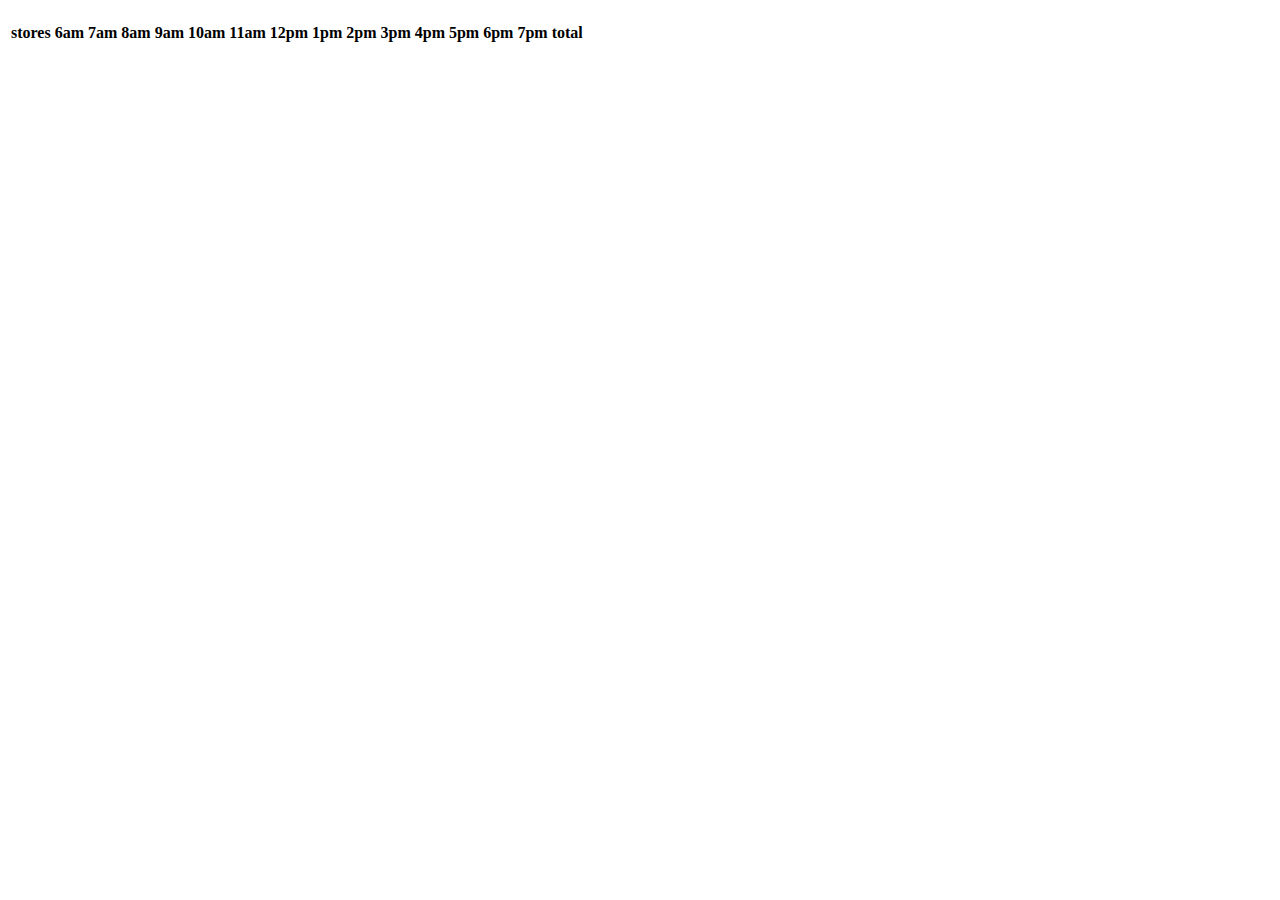
==== sales.html @ 88da563e "i can no longer see localhost. tried a fix, didntwork" ====
<!DOCTYPE html>
<html lang="en">
<head>
  <meta charset="UTF-8">
  <meta http-equiv="X-UA-Compatible" content="IE=edge">
  <meta name="viewport" content="width=device-width, initial-scale=1.0">
  <title>Sales</title>
  <link rel="stylesheet" href="css/style.css">
</head>
<body>
  <main>

    <header>
      <h1></h1>
    <nav>

      <ul class="navLinks">
      </li>
      </ul>
    </nav>
    </header>

    <table id="stores"></table>
    

  </main>

  <footer>
    <section class="locations">
      <p></p>
    </section>
    <script src="sales.js"></script>
  </footer>
</body>
</html>
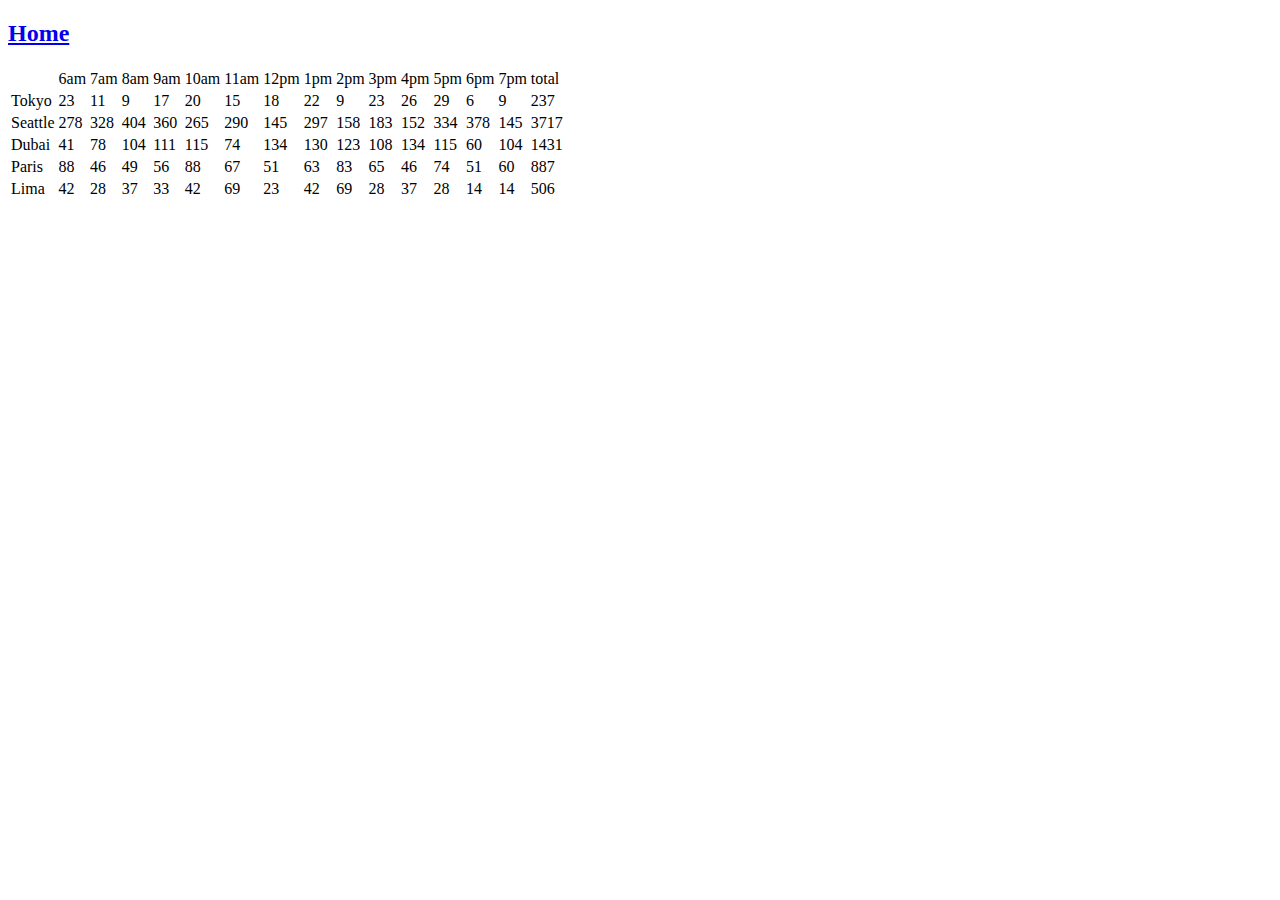
==== commit e86baad7: "half working now" ====
--- a/sales.html
+++ b/sales.html
@@ -4,32 +4,14 @@
   <meta charset="UTF-8">
   <meta http-equiv="X-UA-Compatible" content="IE=edge">
   <meta name="viewport" content="width=device-width, initial-scale=1.0">
-  <title>Sales</title>
-  <link rel="stylesheet" href="css/style.css">
+  <title>Salmon Cookies</title>
 </head>
 <body>
-  <main>
+    <!-- sales and index somehow ?? -->
+  <h2><a href="index.html">Home</a></h2>
+  <table id ="stores"></table>
+      <!-- <footer>this is for later use</footer> -->
+  <script src="sales.js"></script>
+</body>
+</html>
 
-    <header>
-      <h1></h1>
-    <nav>
-
-      <ul class="navLinks">
-      </li>
-      </ul>
-    </nav>
-    </header>
-
-    <table id="stores"></table>
-    
-
-  </main>
-
-  <footer>
-    <section class="locations">
-      <p></p>
-    </section>
-    <script src="sales.js"></script>
-  </footer>
-</body>
-</html>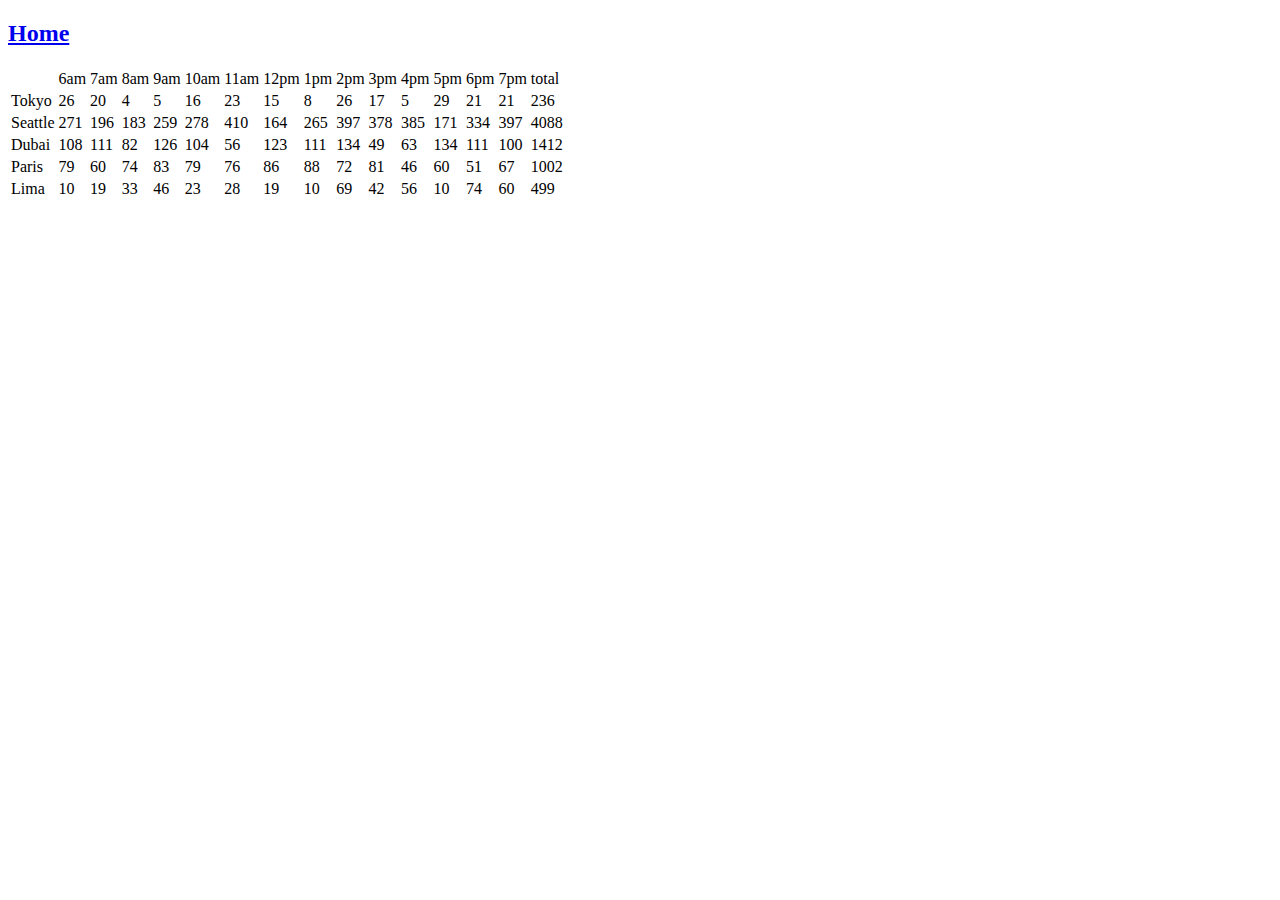
==== commit d793ae89: "ugh" ====
--- a/sales.html
+++ b/sales.html
@@ -1,17 +1,17 @@
 <!DOCTYPE html>
 <html lang="en">
-<head>
-  <meta charset="UTF-8">
-  <meta http-equiv="X-UA-Compatible" content="IE=edge">
-  <meta name="viewport" content="width=device-width, initial-scale=1.0">
-  <title>Salmon Cookies</title>
-</head>
-<body>
-    <!-- sales and index somehow ?? -->
-  <h2><a href="index.html">Home</a></h2>
-  <table id ="stores"></table>
-      <!-- <footer>this is for later use</footer> -->
-  <script src="sales.js"></script>
-</body>
+  <head>
+    <meta charset="UTF-8">
+    <meta http-equiv="X-UA-Compatible" content="IE=edge">
+    <meta name="viewport" content="width=device-width, initial-scale=1.0">
+    <title>Salmon Cookies</title>
+  </head>
+  <body>
+      <!-- sales and index somehow ?? -->
+    <h2><a href="index.html">Home</a></h2>
+    <table id ="stores"></table>
+        <!-- <footer>this is for later use</footer> -->
+    <script src="sales.js"></script>
+  </body>
 </html>
 
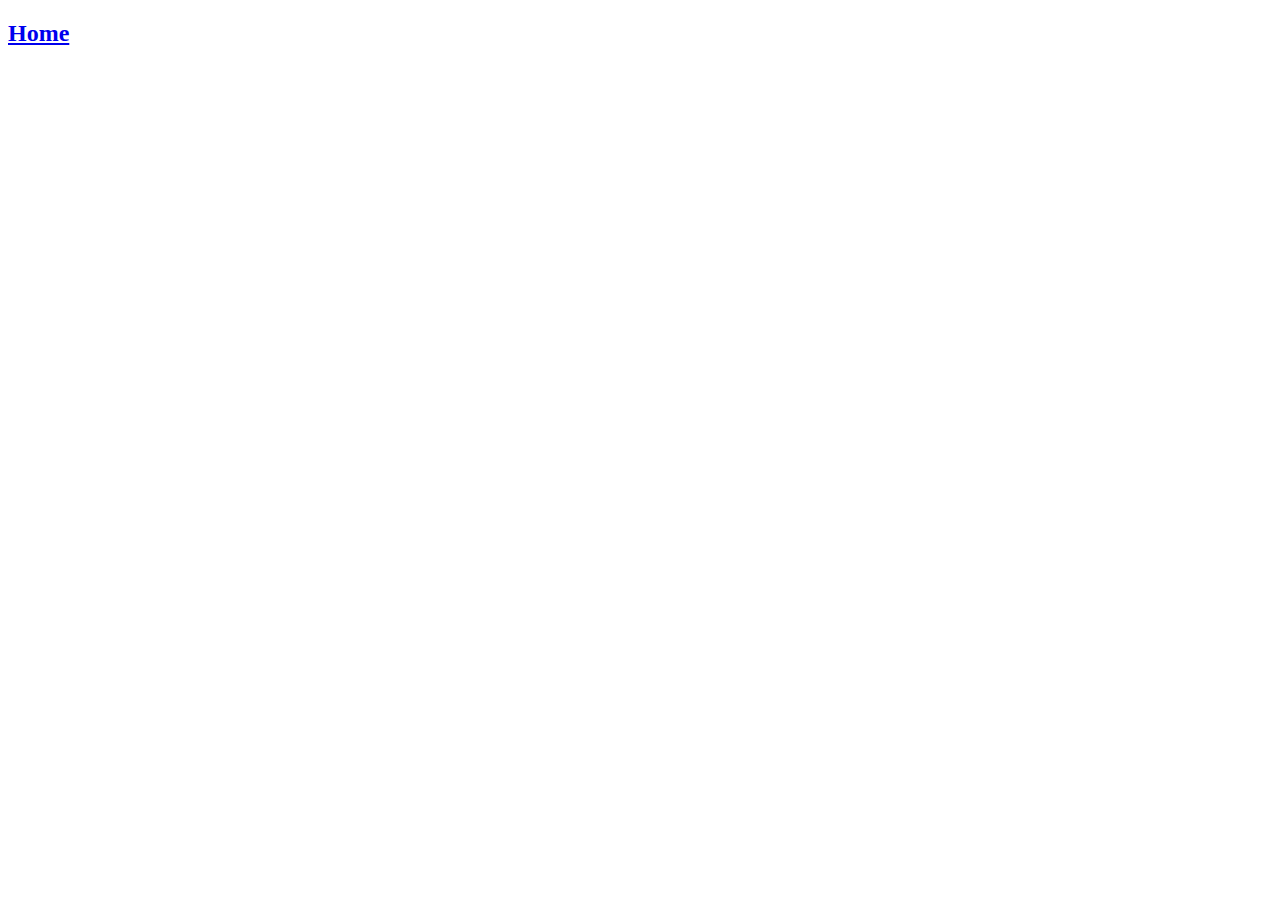
==== commit 5384df54: "Merge branch 'c-stand2'" ====
--- a/sales.html
+++ b/sales.html
@@ -13,5 +13,4 @@
         <!-- <footer>this is for later use</footer> -->
     <script src="sales.js"></script>
   </body>
-</html>
-
+</html>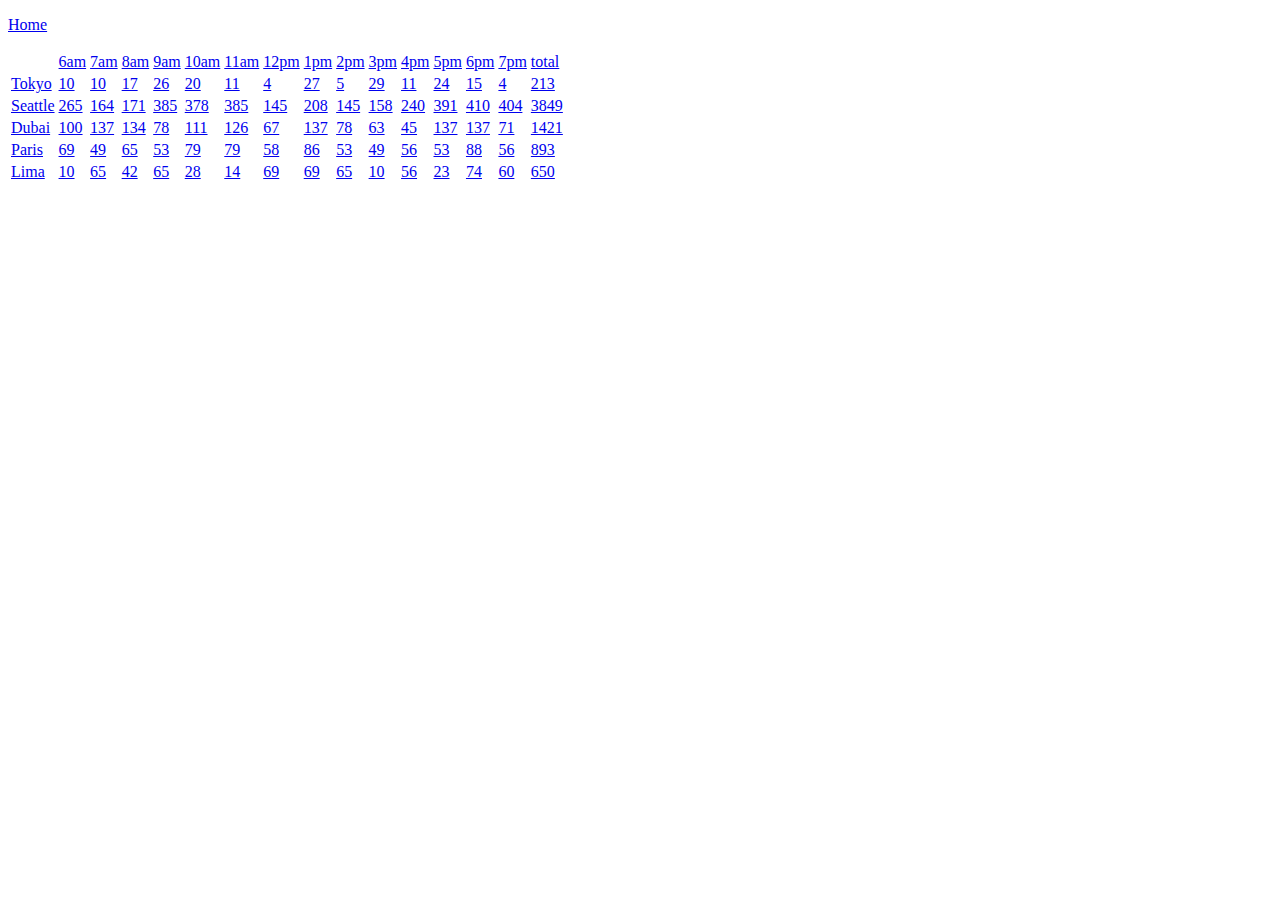
==== commit 998aaef0: "css junk" ====
--- a/sales.html
+++ b/sales.html
@@ -7,8 +7,7 @@
     <title>Salmon Cookies</title>
   </head>
   <body>
-      <!-- sales and index somehow ?? -->
-    <h2><a href="index.html">Home</a></h2>
+    <p><a href="https://ty-ap.github.io/cookie-stand/index.html">Home</p>
     <table id ="stores"></table>
         <!-- <footer>this is for later use</footer> -->
     <script src="sales.js"></script>
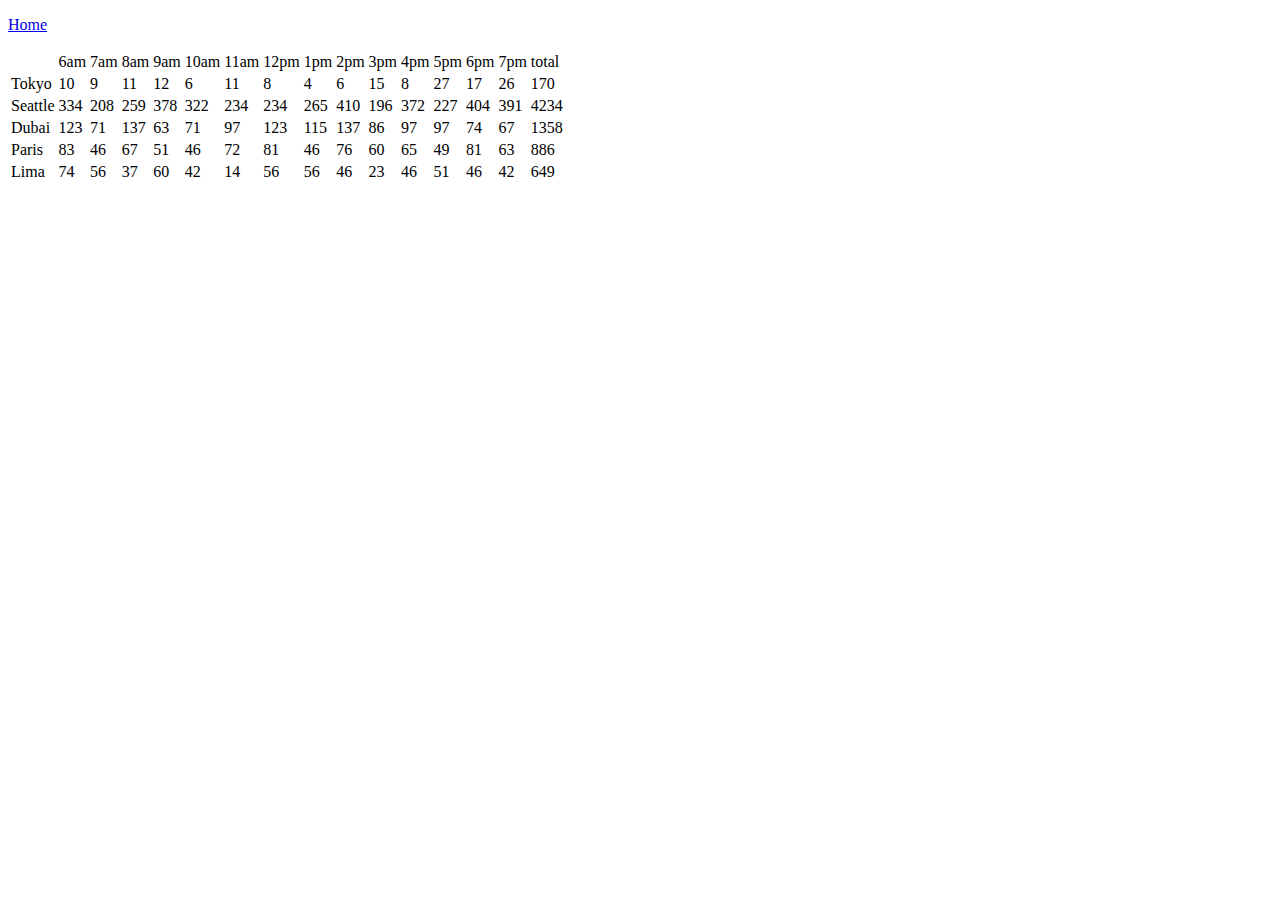
==== commit eb128934: "added images and tested imgur functionality" ====
--- a/sales.html
+++ b/sales.html
@@ -7,7 +7,7 @@
     <title>Salmon Cookies</title>
   </head>
   <body>
-    <p><a href="https://ty-ap.github.io/cookie-stand/index.html">Home</p>
+    <p><a href="https://ty-ap.github.io/cookie-stand/index.html">Home</a></p>
     <table id ="stores"></table>
         <!-- <footer>this is for later use</footer> -->
     <script src="sales.js"></script>
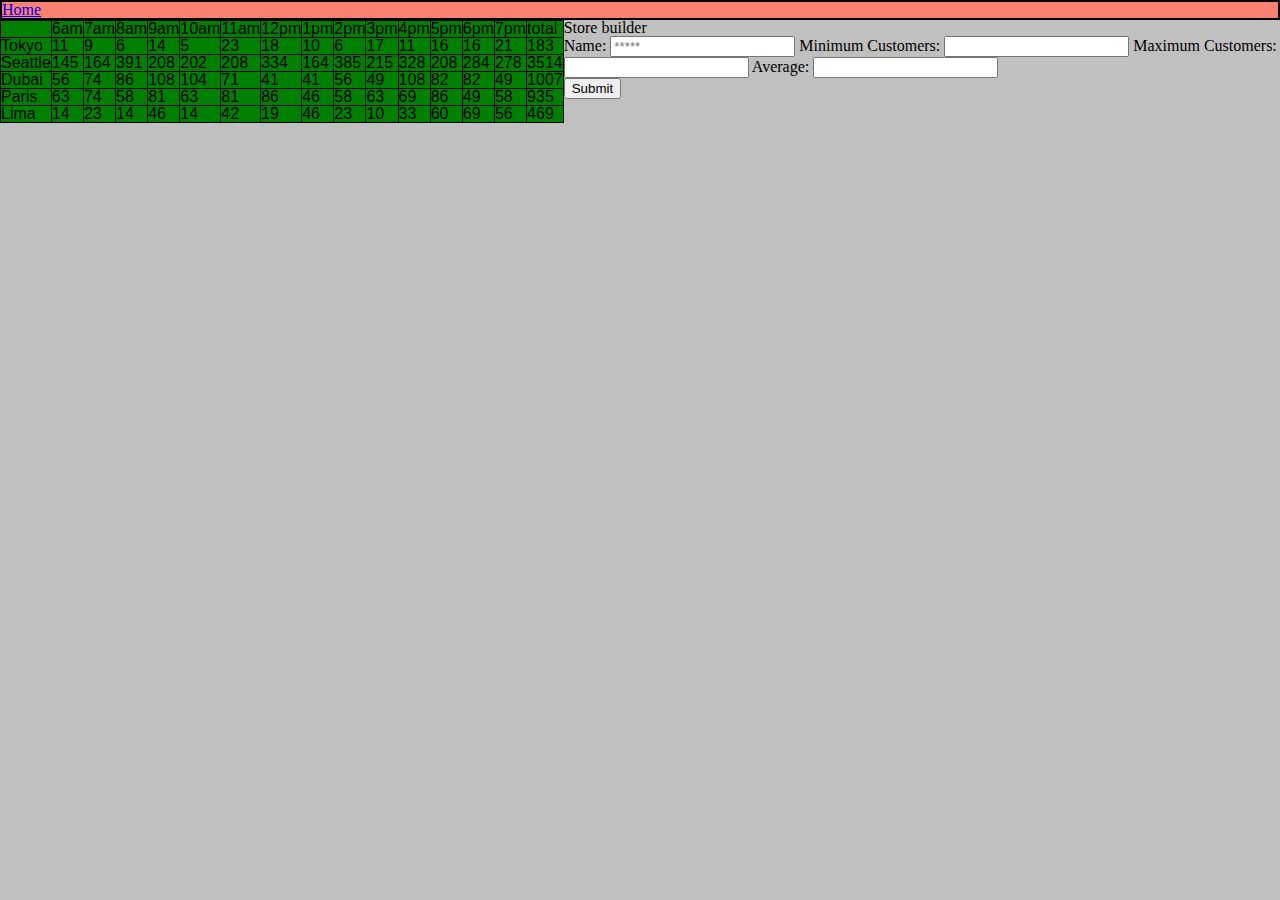
==== commit b04b33be: "i honestly think ive just been doing this project too long" ====
--- a/sales.html
+++ b/sales.html
@@ -1,15 +1,44 @@
 <!DOCTYPE html>
 <html lang="en">
-  <head>
-    <meta charset="UTF-8">
-    <meta http-equiv="X-UA-Compatible" content="IE=edge">
-    <meta name="viewport" content="width=device-width, initial-scale=1.0">
-    <title>Salmon Cookies</title>
-  </head>
-  <body>
-    <p><a href="https://ty-ap.github.io/cookie-stand/index.html">Home</a></p>
-    <table id ="stores"></table>
-        <!-- <footer>this is for later use</footer> -->
-    <script src="sales.js"></script>
-  </body>
+
+<head>
+  <link rel="stylesheet" href="reset.css">
+  <link rel="stylesheet" href="style.css">
+  <meta charset="UTF-8">
+  <meta http-equiv="X-UA-Compatible" content="IE=edge">
+  <meta name="viewport" content="width=device-width, initial-scale=1.0">
+  <title>Salmon Cookies</title>
+</head>
+
+<body>
+  <p><a href="https://ty-ap.github.io/cookie-stand/index.html">Home</a></p>
+    <table id="stores">
+
+    </table>
+  
+
+
+  <form id="store-builder">
+    <fieldset>
+      <legend>Store builder</legend>
+      <label for="userName">Name: </label>
+      <input name="userName" type="text" id="userName" placeholder="*****"></input>
+
+      <label>Minimum Customers:
+        <input type="text" name="min"></input>
+      </label>
+      <label>Maximum Customers:
+        <input type="text" name="max"></input>
+      </label>
+      <label>Average:
+        <input type="text" name="average"></input>
+      </label>
+
+    </fieldset>
+    <button type="submit">Submit</button>
+  </form>
+  <footer id="footer"></footer>
+  <script src="sales.js"></script>
+</body>
+
 </html>--- a/style.css
+++ b/style.css
@@ -0,0 +1,111 @@
+th, td {
+  border: 1px solid;
+  width: auto;
+  color: black;
+  background-color:green;
+  margin-top: 15px;
+  margin-bottom: 30px;
+  font-family: Arial, Helvetica, sans-serif;
+
+}
+
+
+main,footer,nav{
+  background-color: silver;
+}
+
+table{
+  float: left;
+}
+/* 
+tbody.tfoot{
+  position: sticky;
+} */
+
+body{
+  background-color: silver;
+}
+
+#family{
+  display: flex;
+  width:300;
+  height: 200px;
+}
+
+p{
+  background-color: #fa8072;
+  border: 2px solid black;
+
+}
+
+nav,
+.scroll-container{
+  display: flex;
+  position: right;
+  margin: 0 auto;
+  text-align: left;
+}
+
+nav{
+  align-items: left;
+  width: 339px;
+  justify-content: center;
+  border: 10px #fa8072;
+}
+.scroll-container{
+  width: 350px;
+  height: 200px;
+  overflow-y: scroll;
+  scroll-behavior: smooth;
+  scrollbar-width: none;
+  flex-direction: column;
+}
+
+
+.scroll-page{
+ align-items: left;
+ justify-content: center;
+}
+
+footer{
+  float: bottom;
+}
+
+header {
+  font-weight: 700;
+  height: max-content;
+  display:flex;
+  background-color: olivedrab;
+  border-radius: 50px;
+  border: 5px solid black;
+}
+
+.saleslink{
+  float: bottom;
+}
+
+td{
+  font-family: Verdana, sans-serif;
+  color: black
+}
+
+#stores{
+  font-family: Verdana, sans-serif;
+  color: indigo;
+}
+
+body{
+  font-family: Georgia, 'Times New Roman', Times, serif;
+  color: black;
+}
+
+.highlight{
+  font-family: 'Zen Dots', cursive;
+  color: aqua;
+}
+
+h2{
+  background-color: #fa8072;
+  border: 3px solid black;
+}
+
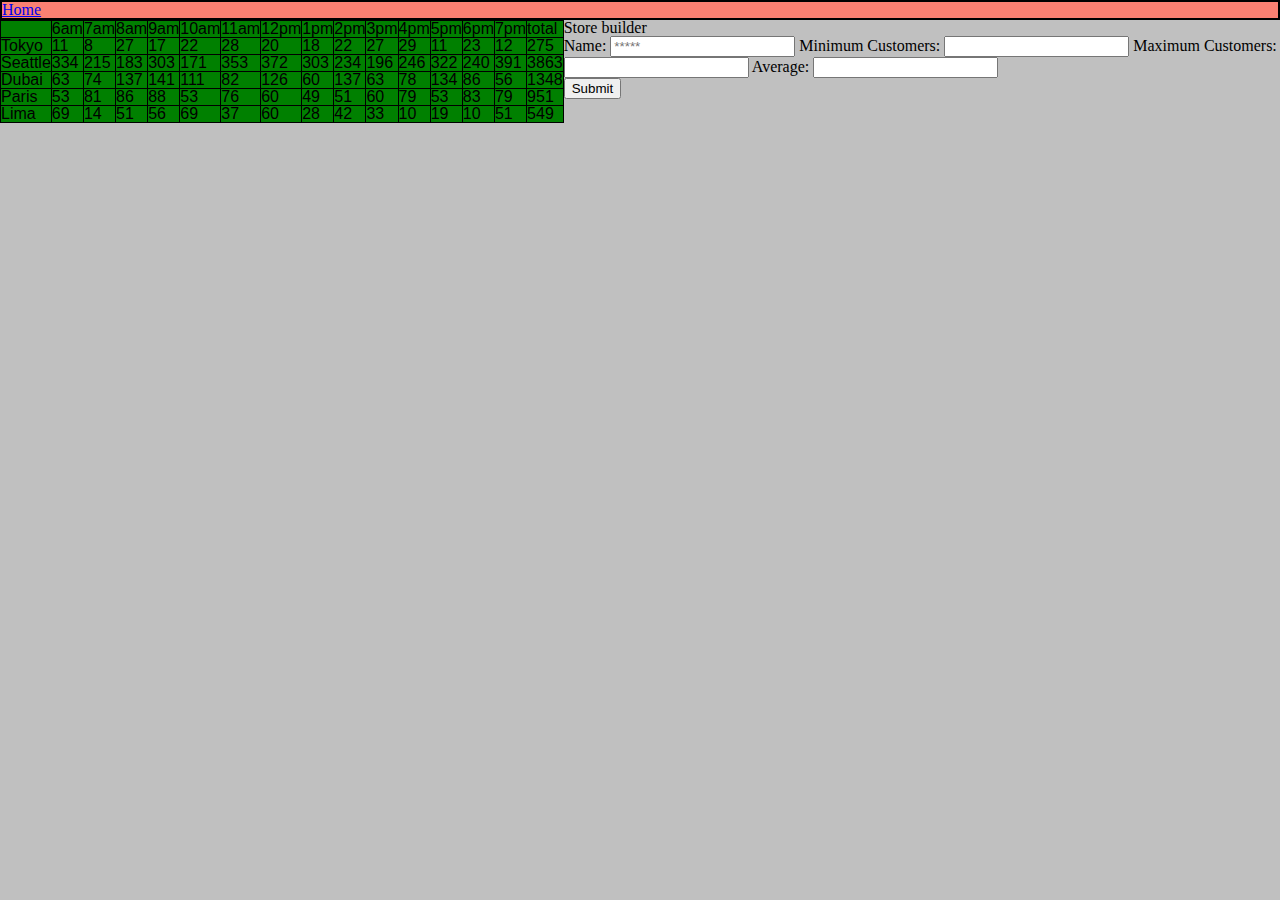
==== commit 815e3cf1: "I GOT THE MATH WORKING. TAKE THAT GOD." ====
--- a/sales.html
+++ b/sales.html
@@ -12,26 +12,26 @@
 
 <body>
   <p><a href="https://ty-ap.github.io/cookie-stand/index.html">Home</a></p>
-    <table id="stores">
+  <table id="stores">
 
-    </table>
-  
+  </table>
+
 
 
   <form id="store-builder">
     <fieldset>
       <legend>Store builder</legend>
       <label for="userName">Name: </label>
-      <input name="userName" type="text" id="userName" placeholder="*****"></input>
+      <input name="userName" type="text" id="userName" placeholder="*****">
 
       <label>Minimum Customers:
-        <input type="text" name="min"></input>
+        <input type="text" name="min">
       </label>
       <label>Maximum Customers:
-        <input type="text" name="max"></input>
+        <input type="text" name="max">
       </label>
       <label>Average:
-        <input type="text" name="average"></input>
+        <input type="text" name="average">
       </label>
 
     </fieldset>
